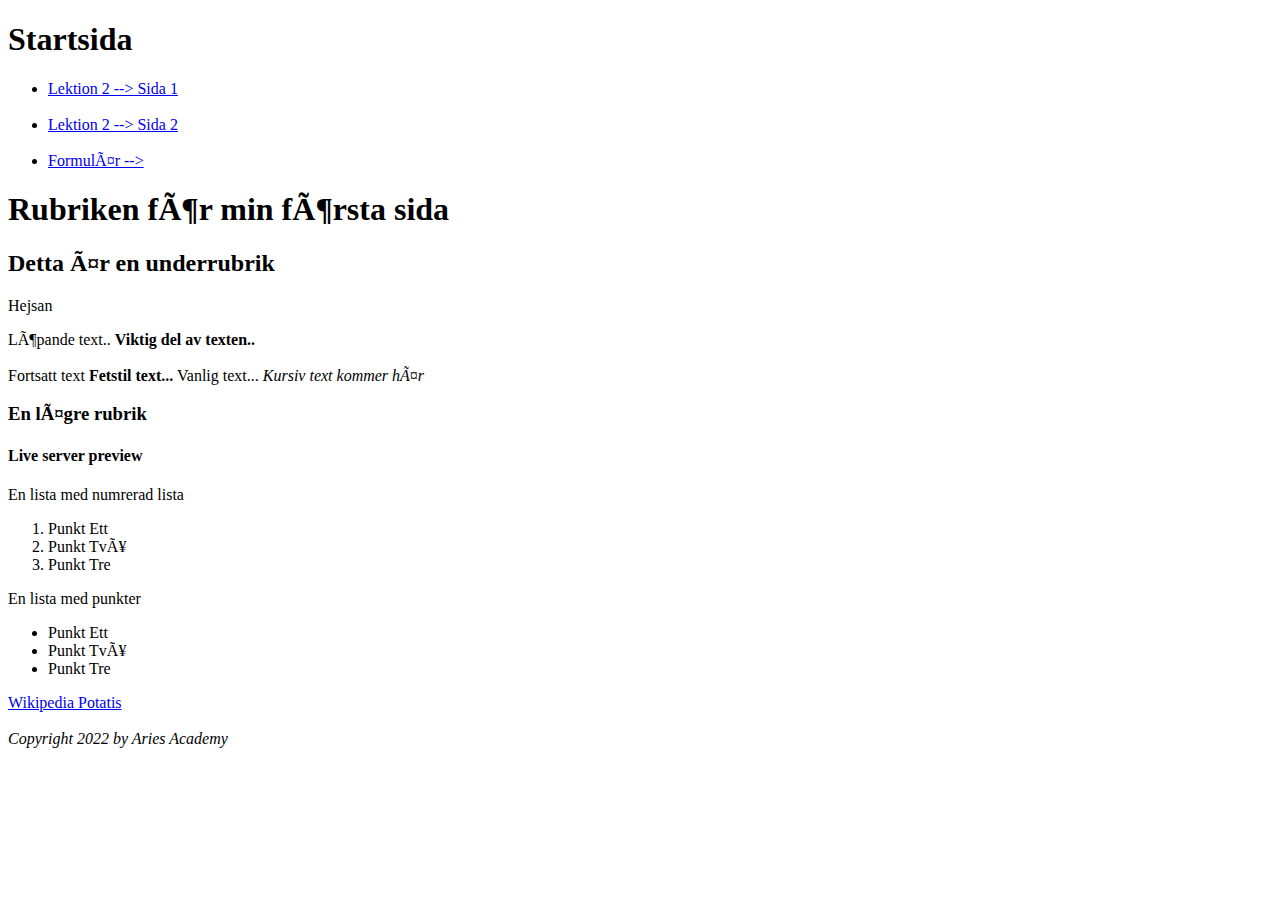
==== index.html @ c492f13e "first commit" ====
<!DOCTYPE html> <!-- Här börjar vi med koden-->
<html> <!-- Den här måste finnas med -->
<head>
    <meta content="charset=UTF-8">
    <title>Min första sida</title> <!-- Titeln som visas på fliken-->
</head>
<body>


<header> <!--Toppen på hemsidan-->
    <h1>Startsida</h1>
</header>

<nav> <!--HUVUDMENY-->
    <ul>
        <li>
            <a href="new-page.html">Lektion 2 --> Sida 1</a>
        </li>
        <br>
        <li>
            <a href="new-page2.html">Lektion 2 --> Sida 2</a>
        </li>
        <br>
        <li>
            <a href="forms.html">Formulär --></a>
        </li>
    </ul>
</nav>



    
    <h1>Rubriken för min första sida</h1> <!-- Text som börjar och stor text -->
    <h2>Detta är en underrubrik</h2>

    <p>Hejsan</p>

    <p>Löpande text..
        <strong>Viktig del av texten..</strong>
        <br><br>
        Fortsatt text
        <b>Fetstil text...</b>
        Vanlig text...
        <i>Kursiv text kommer här</i>
    </p>

    <h3>En lägre rubrik</h3>
    <h4>Live server preview </h4>  <!-- F1 - Live server preview -->
   

    <p>En lista med numrerad lista</p>
    <ol>
        <li>Punkt Ett</li>
        <li>Punkt Två</li>
        <li>Punkt Tre</li>
    </ol>

    <p>En lista med punkter</p>
    <ul>
        <li>Punkt Ett</li>
        <li>Punkt Två</li>
        <li>Punkt Tre</li>
    </ul>

    <a href="https://sv.wikipedia.org/wiki/potatis"> Wikipedia Potatis  </a>  <!-- Länk till en hemsida-->
    <!-- Splitta med högerklick på filen och välj split-->
   

    <footer> <!--Botten på hemsidan-->
        <br>
         <i>Copyright 2022 by Aries Academy</i>
     </footer>

</body>
</html>
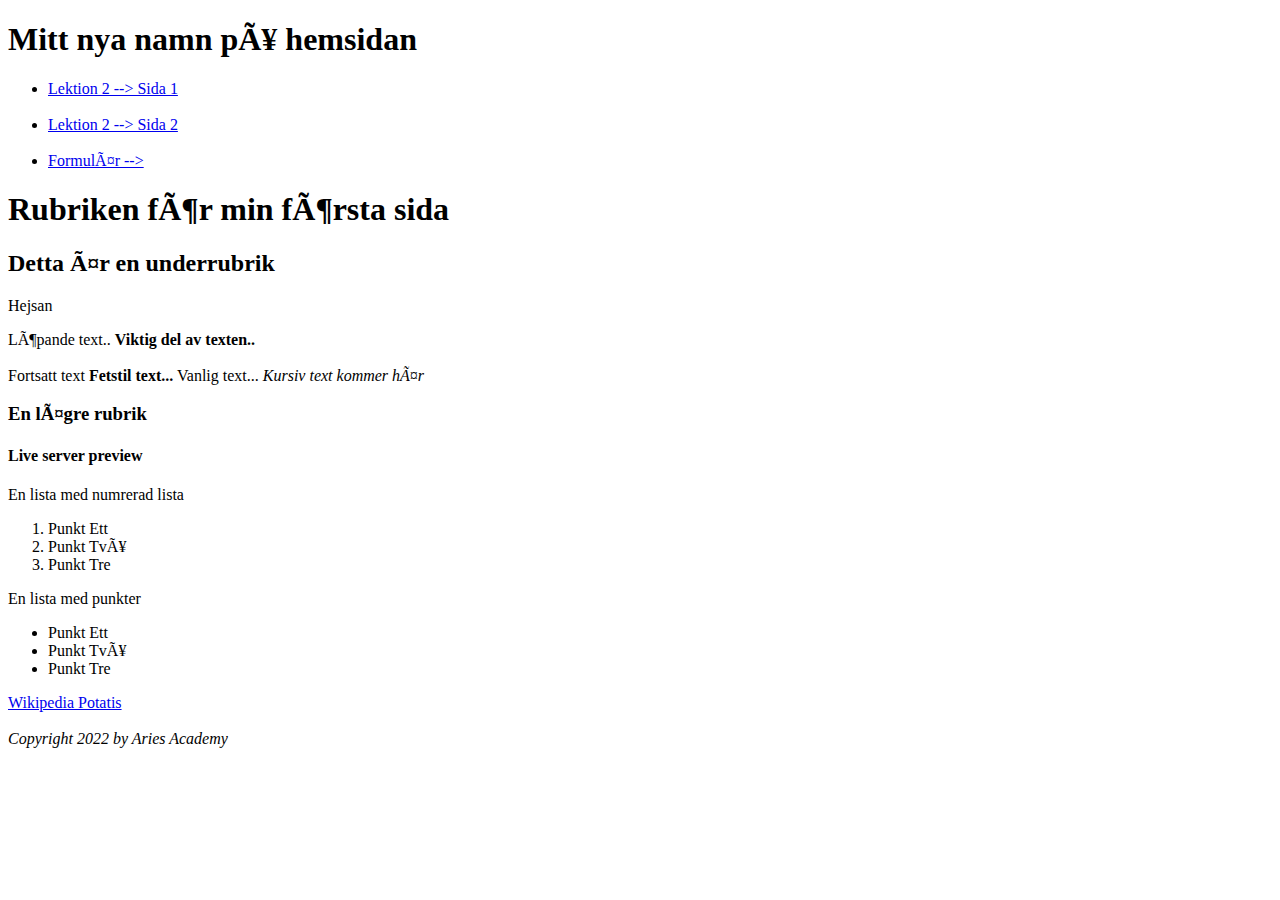
==== commit 78763f65: "Ändrat huvudrubriken på startsidan" ====
--- a/index.html
+++ b/index.html
@@ -2,13 +2,13 @@
 <html> <!-- Den här måste finnas med -->
 <head>
     <meta content="charset=UTF-8">
-    <title>Min första sida</title> <!-- Titeln som visas på fliken-->
+    <title>Startsida</title> <!-- Titeln som visas på fliken-->
 </head>
 <body>
 
 
 <header> <!--Toppen på hemsidan-->
-    <h1>Startsida</h1>
+    <h1>Mitt nya namn på hemsidan</h1>
 </header>
 
 <nav> <!--HUVUDMENY-->
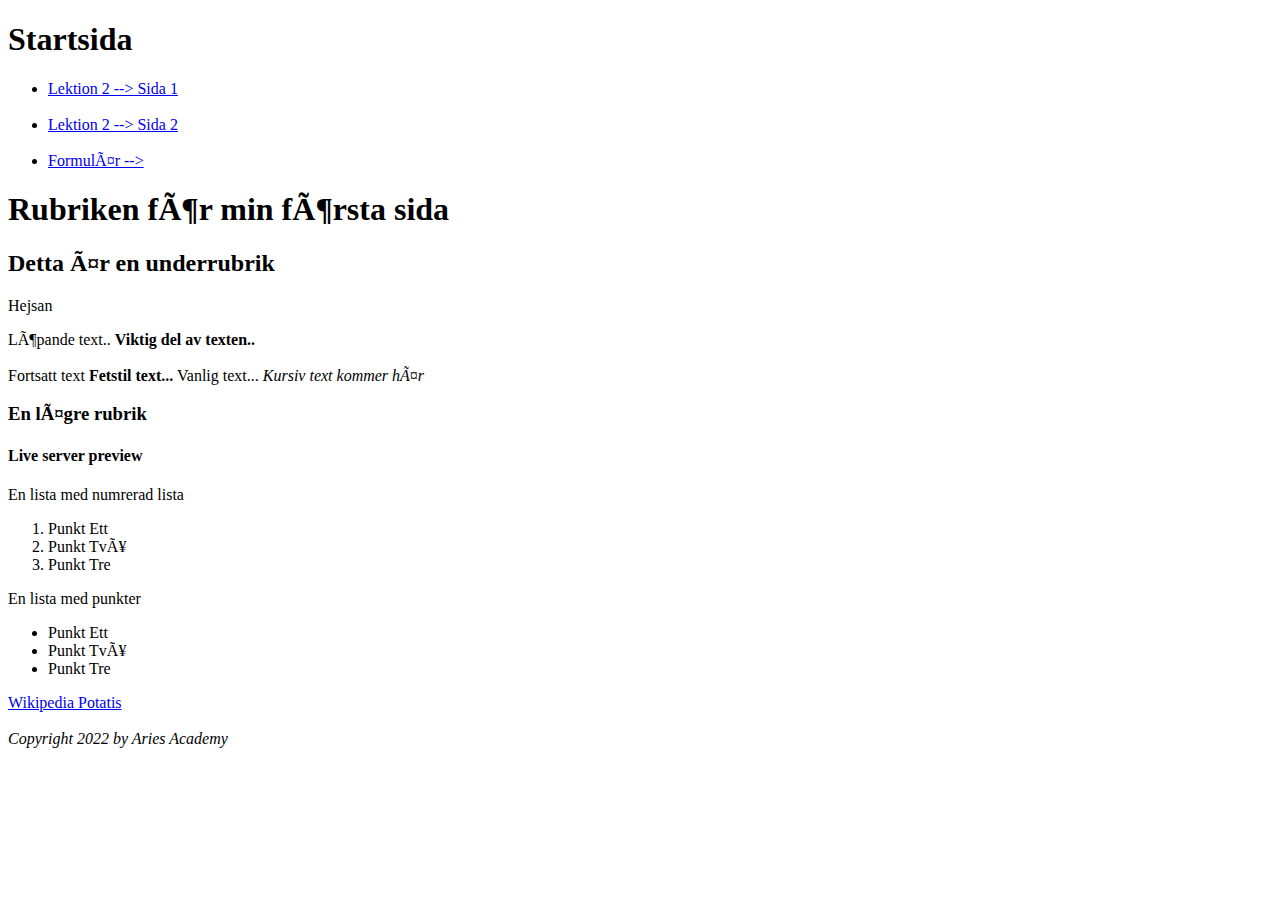
==== commit d96b395e: "Ändrat flikens namn" ====
--- a/index.html
+++ b/index.html
@@ -8,7 +8,7 @@
 
 
 <header> <!--Toppen på hemsidan-->
-    <h1>Mitt nya namn på hemsidan</h1>
+    <h1>Startsida</h1>
 </header>
 
 <nav> <!--HUVUDMENY-->
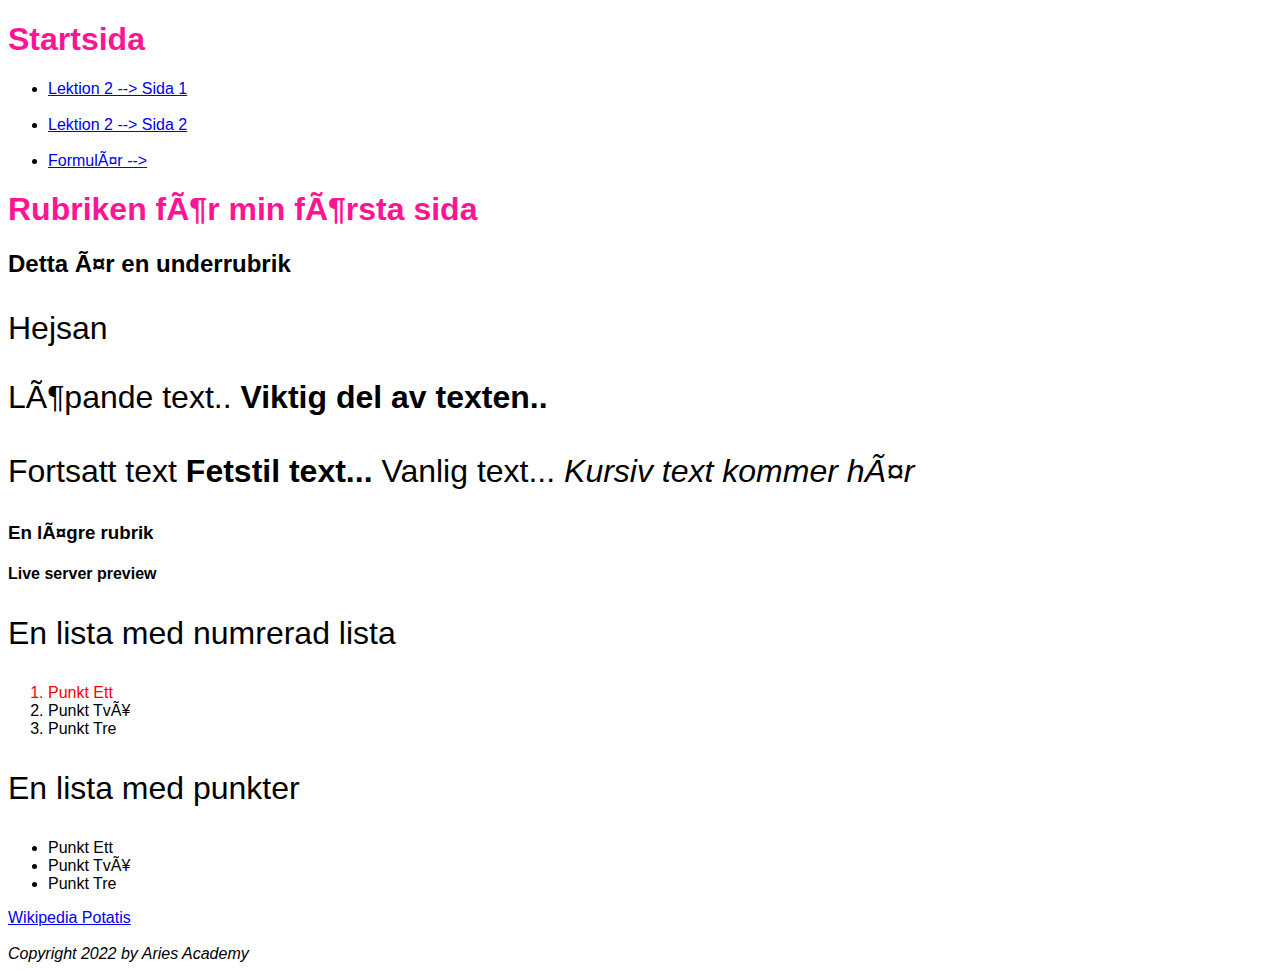
==== commit d734d2e0: "Ändringar och CSS" ====
--- a/index.html
+++ b/index.html
@@ -3,9 +3,10 @@
 <head>
     <meta content="charset=UTF-8">
     <title>Startsida</title> <!-- Titeln som visas på fliken-->
+    <link rel="stylesheet" href="style.css"> <!--LÄNK TILL style.css-->
 </head>
+
 <body>
-
 
 <header> <!--Toppen på hemsidan-->
     <h1>Startsida</h1>
@@ -28,8 +29,6 @@
 </nav>
 
 
-
-    
     <h1>Rubriken för min första sida</h1> <!-- Text som börjar och stor text -->
     <h2>Detta är en underrubrik</h2>
 
@@ -38,10 +37,13 @@
     <p>Löpande text..
         <strong>Viktig del av texten..</strong>
         <br><br>
+
+        <span class "text">
         Fortsatt text
         <b>Fetstil text...</b>
         Vanlig text...
         <i>Kursiv text kommer här</i>
+        </span>
     </p>
 
     <h3>En lägre rubrik</h3>
@@ -50,7 +52,7 @@
 
     <p>En lista med numrerad lista</p>
     <ol>
-        <li>Punkt Ett</li>
+        <li id="punkt1">Punkt Ett</li> <!-- ÄNDRAR FÄRG TILL RÖD-->
         <li>Punkt Två</li>
         <li>Punkt Tre</li>
     </ol>
--- a/style.css
+++ b/style.css
@@ -0,0 +1,18 @@
+* {
+    font-family: Arial, Helvetica, sans-serif;
+}
+
+h1 {
+    color: deeppink;
+}
+
+p {
+font-size: 2em;
+
+}
+.text {
+    font-size: 0.5em;
+}
+    #punkt1 {
+        color: red;
+    }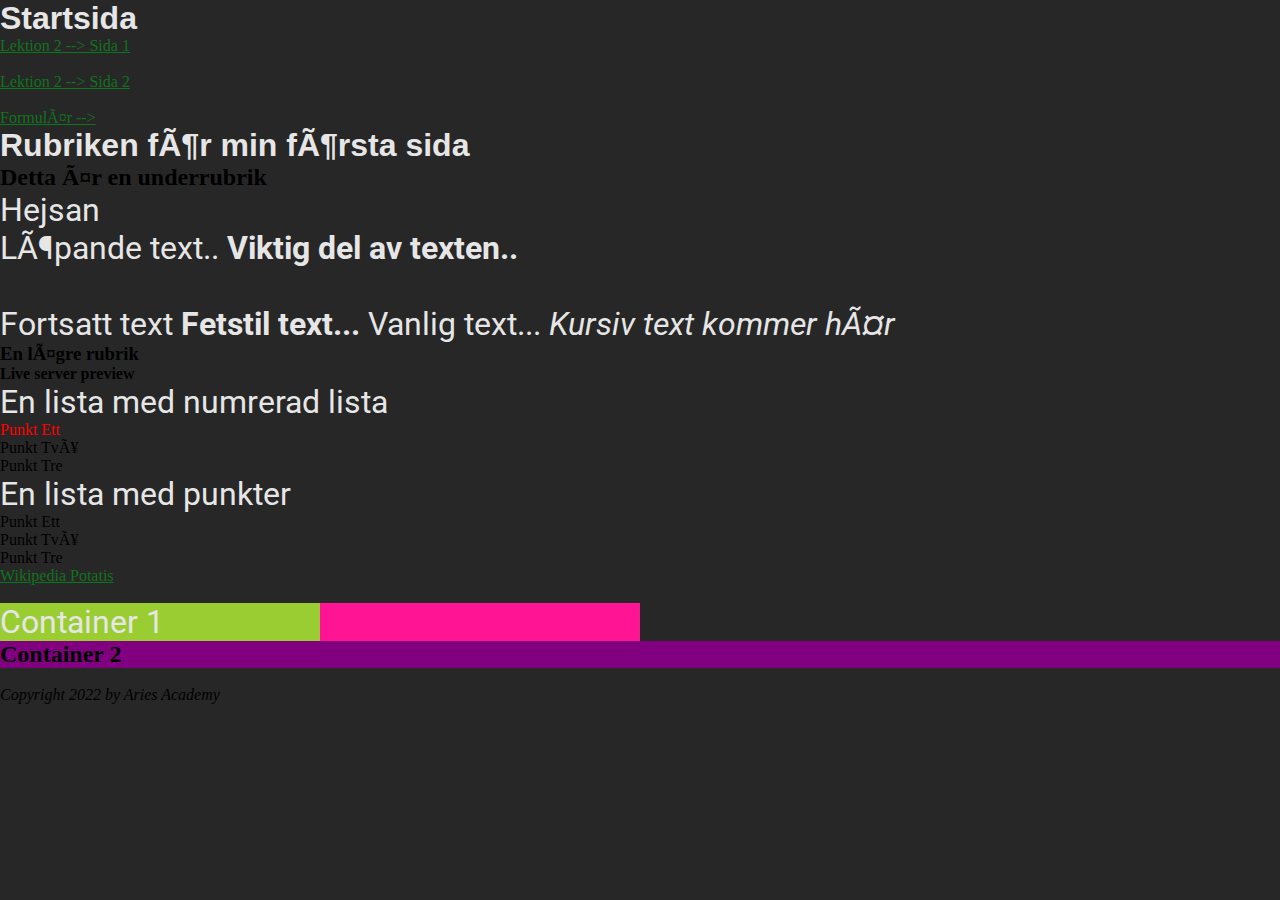
==== commit 5404af8e: "Lagt till mer CSS" ====
--- a/index.html
+++ b/index.html
@@ -67,6 +67,18 @@
     <a href="https://sv.wikipedia.org/wiki/potatis"> Wikipedia Potatis  </a>  <!-- Länk till en hemsida-->
     <!-- Splitta med högerklick på filen och välj split-->
    
+    <br>
+    <br>
+
+    <div class="wrapper">
+        <section class="container1">
+         <p>Container 1</p>
+        </section>
+    </div>
+
+    <div class="container2">
+        <h2>Container 2</h2>
+    </div>
 
     <footer> <!--Botten på hemsidan-->
         <br>
--- a/style.css
+++ b/style.css
@@ -1,18 +1,86 @@
+
+@import url('https://fonts.googleapis.com/css2?family=Roboto&display=swap');
+
+:root {
+    --dark: rgb(230, 230, 230);
+    --accent: rgb(16, 115, 29);
+    --font1: 'Roboto';
+    --font2: Arial, Helvetica, sans-serif;
+
+}
+/* CSS-reset */
 * {
-    font-family: Arial, Helvetica, sans-serif;
+    margin: 0;
+    padding: 0;
+}
+
+body {
+    background-color: rgba(65, 146, 151, 0.5); /* Denna väg för färgval eller... */
+    background-color: #00000050;/* ...denna väg för färgval */
+    background-color: rgb(39, 39, 39);
 }
 
 h1 {
-    color: deeppink;
+    color: var(--dark);
+    font-family: var(--font2);
+    
 }
 
+
 p {
-font-size: 2em;
+    font-size: 2em;
+    color: var(--dark);
+    font-family: var(--font1);
+    font-weight: 400;
+}
 
+
+a {
+    color: var(--accent)
 }
+
+
 .text {
     font-size: 0.5em;
 }
+
     #punkt1 {
         color: red;
-    }+    }
+
+
+    /* LEKTION 4 */
+
+    .wrapper {
+        background-color: deeppink;
+        width: 50%;
+    }
+
+    .container {
+        background-color: rgb(141, 148, 126);
+        width: 50%; /* DYNAMISKT MÅTT, Best Practice! */
+        min-width: 400px; /* MINSTA FÖRMINSKNING */
+        /* height: 250px; */
+        border-style: solid;
+        border-color: rgb(53, 101, 142);
+        border-width: 10px;
+    }
+
+    .container p { /* NESTED CONTAINER */ 
+        background-color: blue;
+        width: 100vw;
+        height: 100vh;
+       /* padding: 10%; */
+       /* padding: 10%; */
+    }
+    .container1 {
+        background-color: yellowgreen;
+        width: 50%;
+    }
+    .container2 {
+        background-color: purple;
+        width: 100%;
+    }
+    br{
+        margin: 25px;
+    }
